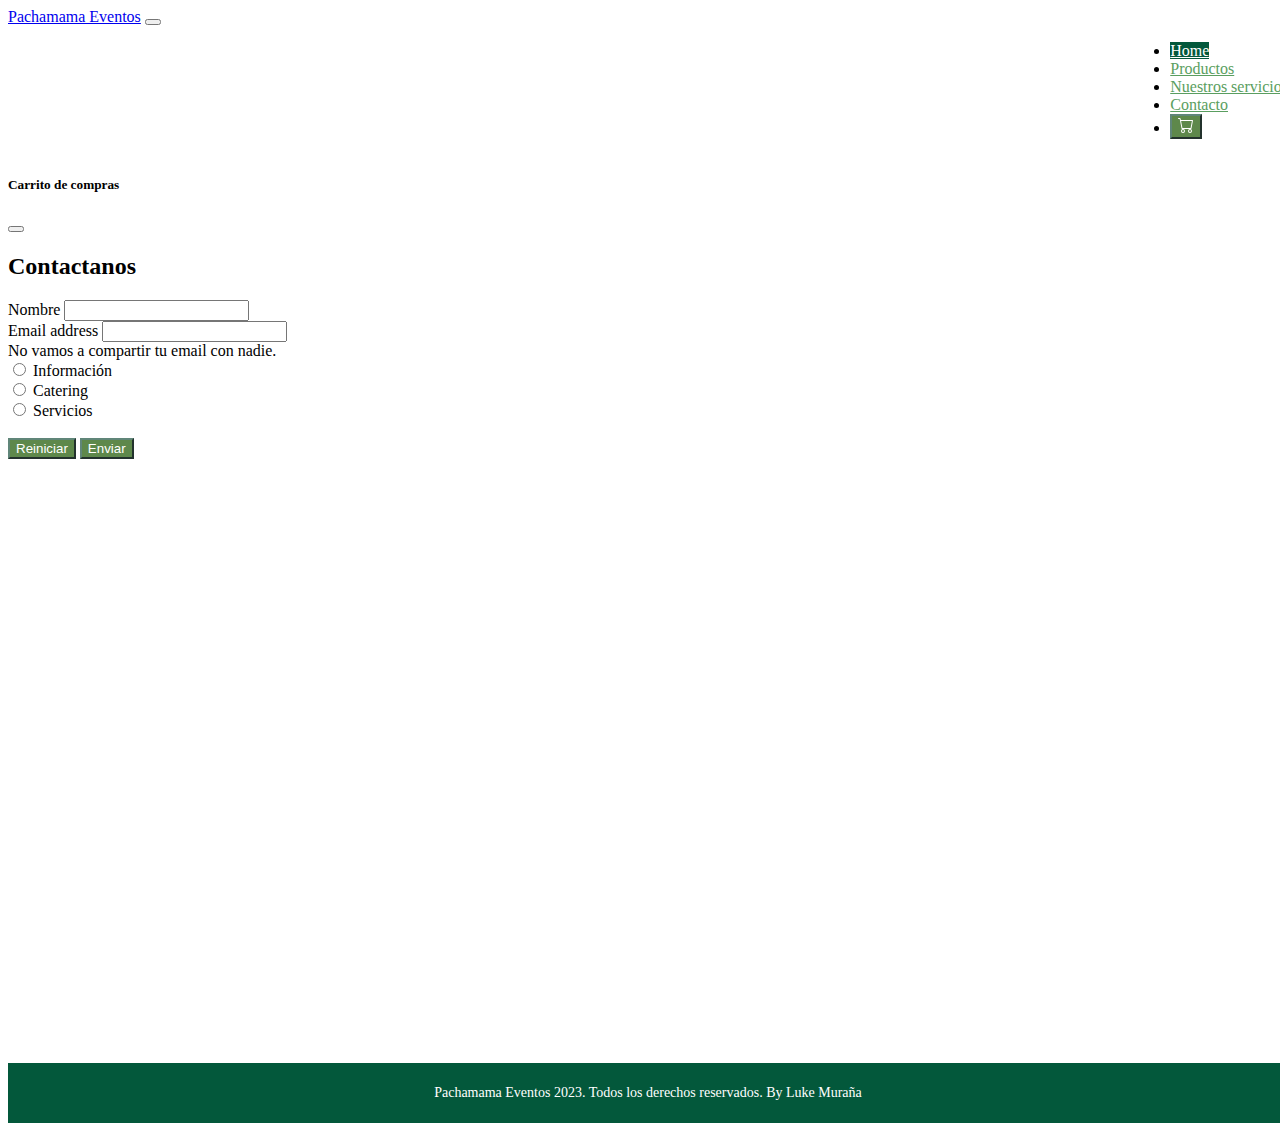
==== contacto.html @ be106914 "Agregando" ====
<!DOCTYPE html>
<html lang="es">
<head>
	<title>Pachamama Eventos</title>
	<meta charset="utf-8">
	<meta name="viewport" content="width=device-width, initial-scale=1, shrink-to-fit=no">
  	<meta name="theme-color" content="#ffffff">
  	<link href="https://cdn.jsdelivr.net/npm/bootstrap@5.1.3/dist/css/bootstrap.min.css" rel="stylesheet" integrity="sha384-1BmE4kWBq78iYhFldvKuhfTAU6auU8tT94WrHftjDbrCEXSU1oBoqyl2QvZ6jIW3" crossorigin="anonymous">
  	<link rel="shortcut icon" href="../images/Pachamama.logo.jpg"> 
  	<link rel="stylesheet" href="styles.css" />
</head>
	
<body>

	<nav class="navbar navbar-expand-lg sticky-top navbar-light bg-light">
	  	<div class="container-fluid">
		    <a class="navbar-brand" href="#">Pachamama Eventos</a>
		    <button class="navbar-toggler" type="button" data-bs-toggle="collapse" data-bs-target="#navbarContent" aria-controls="navbarContent" aria-expanded="false" aria-label="Toggle navigation">
		    	<span class="navbar-toggler-icon"></span>
		    </button>
		    <div class="collapse navbar-collapse" id="navbarContent">
				<ul class="nav nav-pills mb-3" id="pills-tab" role="tablist">
				  	<li class="nav-item" role="presentation">
				  		<a class="nav-link active" href="./index.html">Home</a>
				  	</li>
				  	<li class="nav-item" role="presentation">
				  		<a class="nav-link" href="./productos.html">Productos</a>
				  	</li>
				  	<li class="nav-item" role="presentation">
				  		<a class="nav-link" href="./servicios.html">Nuestros servicios</a>
				  	</li>
				  	<li class="nav-item" role="presentation">
				  		<a class="nav-link" href="./contacto.html">Contacto</a>
				  	</li>
					  <li class="nav-item" role="presentation">
                        <button class="btn btn-primary" type="button" data-bs-toggle="offcanvas" data-bs-target="#offcanvasRight" aria-controls="offcanvasRight">
                            <svg xmlns="http://www.w3.org/2000/svg" width="16" height="16" fill="currentColor" class="bi bi-cart" viewBox="0 0 16 16">
                                <path d="M0 1.5A.5.5 0 0 1 .5 1H2a.5.5 0 0 1 .485.379L2.89 3H14.5a.5.5 0 0 1 .491.592l-1.5 8A.5.5 0 0 1 13 12H4a.5.5 0 0 1-.491-.408L2.01 3.607 1.61 2H.5a.5.5 0 0 1-.5-.5zM3.102 4l1.313 7h8.17l1.313-7H3.102zM5 12a2 2 0 1 0 0 4 2 2 0 0 0 0-4zm7 0a2 2 0 1 0 0 4 2 2 0 0 0 0-4zm-7 1a1 1 0 1 1 0 2 1 1 0 0 1 0-2zm7 0a1 1 0 1 1 0 2 1 1 0 0 1 0-2z"/>
                            </svg>
                        </button>
                    </li>
				</ul>
			</div>
		</div>
	</nav>

	<main>
		<div class="offcanvas offcanvas-end" tabindex="-1" id="offcanvasRight" aria-labelledby="offcanvasRightLabel">
            <div class="offcanvas-header">
                <h5 id="offcanvasRightLabel">Carrito de compras</h5>
                <button type="button" class="btn-close text-reset" data-bs-dismiss="offcanvas" aria-label="Close"></button>
            </div>
            <div class="offcanvas-body" id="contenedorCarrito">
                
            </div>
        </div>
		<section id="contact-page">
			<h2>Contactanos</h2>
			<form>
				<div class="mb-3">
					<label for="inputName1" class="form-label">Nombre</label>	 
					<input type="name" class="form-control" id="inputName1">   
			  	</div>
			  	<div class="mb-3">
					<label for="inputEmail1" class="form-label">Email address</label>
				    <input type="email" class="form-control" id="inputEmail1" aria-describedby="emailHelp">
				    <div id="emailHelp" class="form-text">No vamos a compartir tu email con nadie.</div>
			  	</div>
			  	<div class="form-check form-check-inline">
				  	<input class="form-check-input" type="radio" name="inlineRadioOptions" id="inlineRadio1" value="option1">
				  	<label class="form-check-label" for="inlineRadio1">Información</label>
				</div>
				<div class="form-check form-check-inline">
				  	<input class="form-check-input" type="radio" name="inlineRadioOptions" id="inlineRadio2" value="option2">
				  	<label class="form-check-label" for="inlineRadio2">Catering</label>
				</div>
				<div class="form-check form-check-inline">
				  	<input class="form-check-input" type="radio" name="inlineRadioOptions" id="inlineRadio3" value="option3">
				  	<label class="form-check-label" for="inlineRadio3">Servicios</label>
				</div>
				<br>
			  	<button type="reset" class="btn btn-primary">Reiniciar</button>
			  	<button type="submit" class="btn btn-primary">Enviar</button>
			</form>
		</section>
	</main>

	<footer>
		<p>Pachamama Eventos 2023. Todos los derechos reservados. By Luke Muraña</p>
	</footer>

	<!-- JavaScript Bundle with Popper -->
	<script src="https://cdn.jsdelivr.net/npm/bootstrap@5.1.1/dist/js/bootstrap.bundle.min.js" integrity="sha384-/bQdsTh/da6pkI1MST/rWKFNjaCP5gBSY4sEBT38Q/9RBh9AH40zEOg7Hlq2THRZ" crossorigin="anonymous"></script>
	<script src="https://code.jquery.com/jquery-3.5.1.min.js"></script>
	<script src="../js/funciones-productos-dudas.js"></script>
	<script src="../js/funciones.js"></script>
	<script src="../js/funciones-productos.js"></script>
	<script src="../js/funciones-carrito.js"></script>

</body>

</html>
---- styles.css ----
/* --- TIPOGRAFIAS --- */
@import url('https://fonts.googleapis.com/css2?family=Satisfy&display=swap');

/* --- GENERAL --- */

body {
    width: 100vw;
}
section {
    min-height: 90vh;
}

.ocultar {
    display: none;
}
.mostrar {
    display: block;
}

.principalTitle {
    font-family: 'Satisfy', cursive;
    font-size: 70px;
    color: white;
    background-color: #608679;
    text-align: center; /* Center the text horizontally */
    display: flex; /* Center the text vertically */
    align-items: center; /* Center vertically */
    padding: 100px 20px 100px 30px;
}


.home-img {
    width: 100%;
    filter: opacity(0.75);
}

.container,
.row {
    width: 100%;
    margin: 0;
    padding: 0;
}

.row {
    display: flex;
    justify-content: center;
    align-items: center;
}

@media screen and (min-width: 1400px) {
    .container,
    .container-lg,
    .container-md,
    .container-sm,
    .container-xl,
    .container-xxl {
        max-width: 80vw
        ;
    }
}

@media screen and (min-width: 1200px) {
    .container,
    .container-lg,
    .container-md,
    .container-sm,
    .container-xl {
        max-width: 80wv;
    }
}

/* --- MENU --- */

nav {
    z-index: 99;
}

.nav-link {
    color: #5a9e60;
}

.nav-link:hover {
    color: rgb(221, 127, 127);
}

.nav-pills .nav-link.active,
.nav-pills .show > .nav-link {
    color: #ffffff;
    background-color: #03583b;
}

@media screen and (min-width: 992px) {
    .navbar-expand-lg .navbar-collapse {
        display: flex !important;
        flex-direction: row;
        justify-content: flex-end;
        align-items: center;
        align-content: center;
        flex-wrap: nowrap;
    }
}

/* --- FOOTER --- */

footer {
    display: flex;
    flex-direction: column;
    flex-wrap: nowrap;
    align-content: center;
    justify-content: center;
    align-items: center;
    width: 100vw;
    height: 60px;
    font-size: 14px;
    text-align: center;
    color: white;
    background-color:#03583b;
}

/* --- SERVICIOS --- */

.list-group {
    display: flex;
    flex-direction: row;
}

.list-group-space {
    border-radius: 0.25rem;
    justify-content: space-between;
}

.list-group-center {
    flex-wrap: wrap;
    align-content: center;
    justify-content: center;
    align-items: center;
    gap: 20px;
}

.btn-primary,
.btn-primary:active {
    color: #ffffff;
    background-color: #5e884b;
    border-color: #608679;
}
.btn,
.btn:hover,
.btn:active,
.btn-primary:active {
    transition: none;
}
.btn:hover,
.btn:active {
    color: black;
    background-color: #008b72;
    border-color: #000000;
}

/* --- PRODUCTOS --- */

svg.bi.bi-trash {
    position: absolute;
    top: 10px;
    right: 10px;
}

.btn-favorito {
    width: 50px;
    display:inline-table;
    position:relative;
    top: 0;
    right: 0;
}

.btn-stock,
.btn-stock:hover,
.btn-stock:active {
    color: black;
    background-color: #ffffff;
    border-color: #cecece;
}

.card-img-top {
    width: 286px; /* Ancho deseado */
    height: 286px; /* Altura deseada */
    object-fit: cover; /* Para mantener la proporción de la imagen y cubrir el espacio */
}
.products-page .card-img-top {
    width: 286px;
    height: 286px;
    object-fit: cover;
}
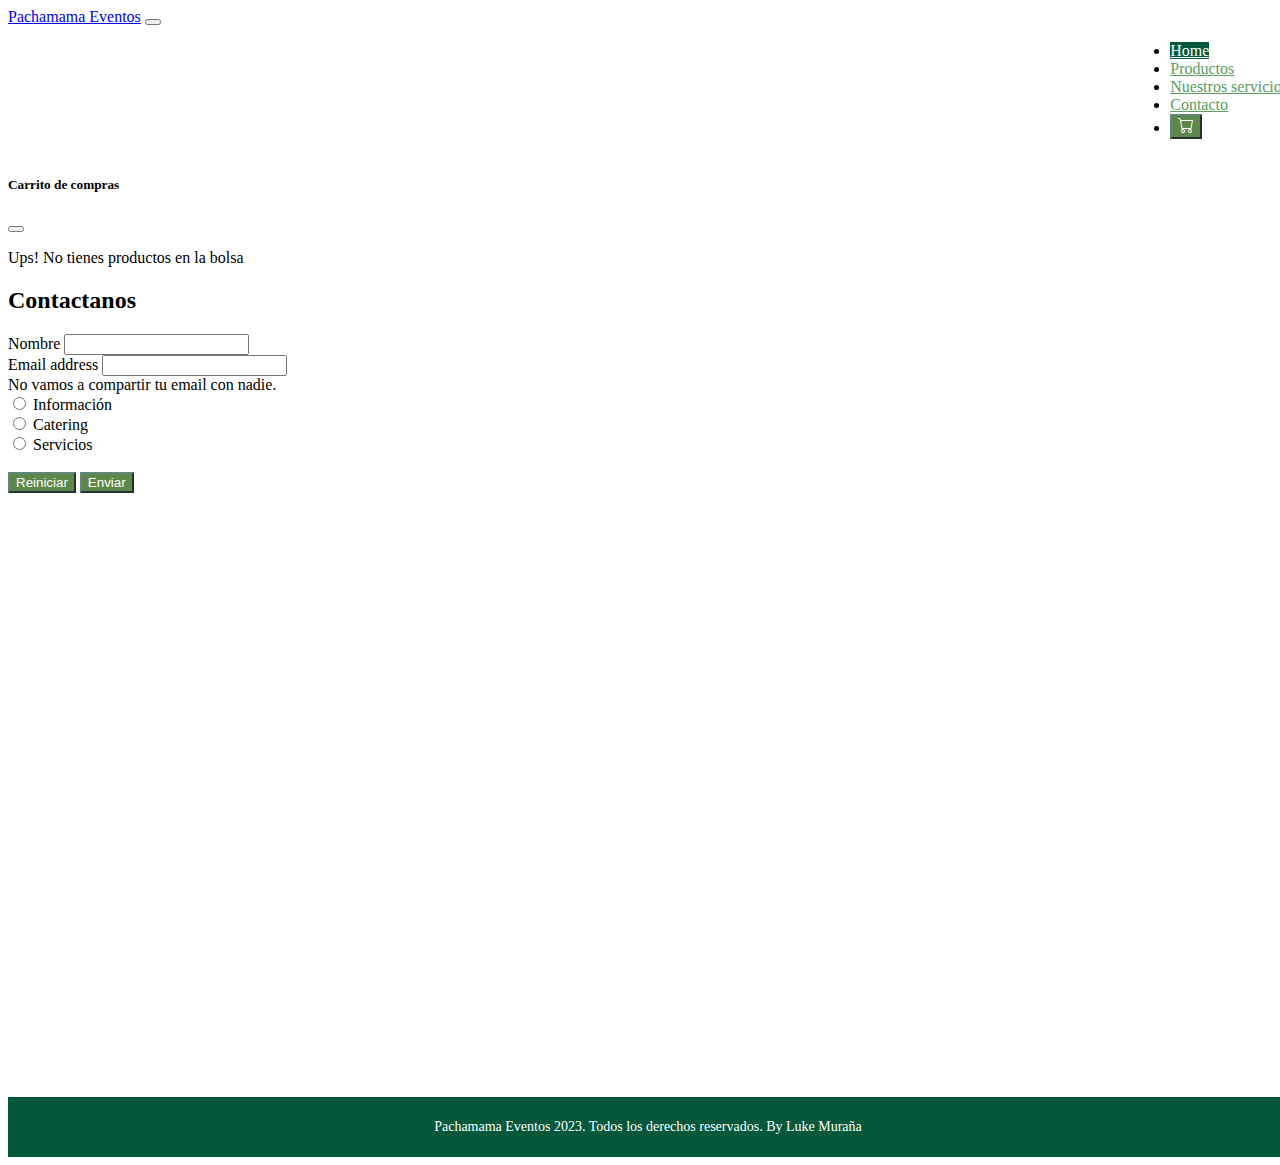
==== commit 8b2ca8c8: "modified pages" ====
--- a/contacto.html
+++ b/contacto.html
@@ -21,16 +21,16 @@
 		    <div class="collapse navbar-collapse" id="navbarContent">
 				<ul class="nav nav-pills mb-3" id="pills-tab" role="tablist">
 				  	<li class="nav-item" role="presentation">
-				  		<a class="nav-link active" href="./index.html">Home</a>
+				  		<a class="nav-link active" href="index.html">Home</a>
 				  	</li>
 				  	<li class="nav-item" role="presentation">
-				  		<a class="nav-link" href="./productos.html">Productos</a>
+				  		<a class="nav-link" href="productos.html">Productos</a>
 				  	</li>
 				  	<li class="nav-item" role="presentation">
-				  		<a class="nav-link" href="./servicios.html">Nuestros servicios</a>
+				  		<a class="nav-link" href="servicios.html">Nuestros servicios</a>
 				  	</li>
 				  	<li class="nav-item" role="presentation">
-				  		<a class="nav-link" href="./contacto.html">Contacto</a>
+				  		<a class="nav-link" href="contacto.html">Contacto</a>
 				  	</li>
 					  <li class="nav-item" role="presentation">
                         <button class="btn btn-primary" type="button" data-bs-toggle="offcanvas" data-bs-target="#offcanvasRight" aria-controls="offcanvasRight">
